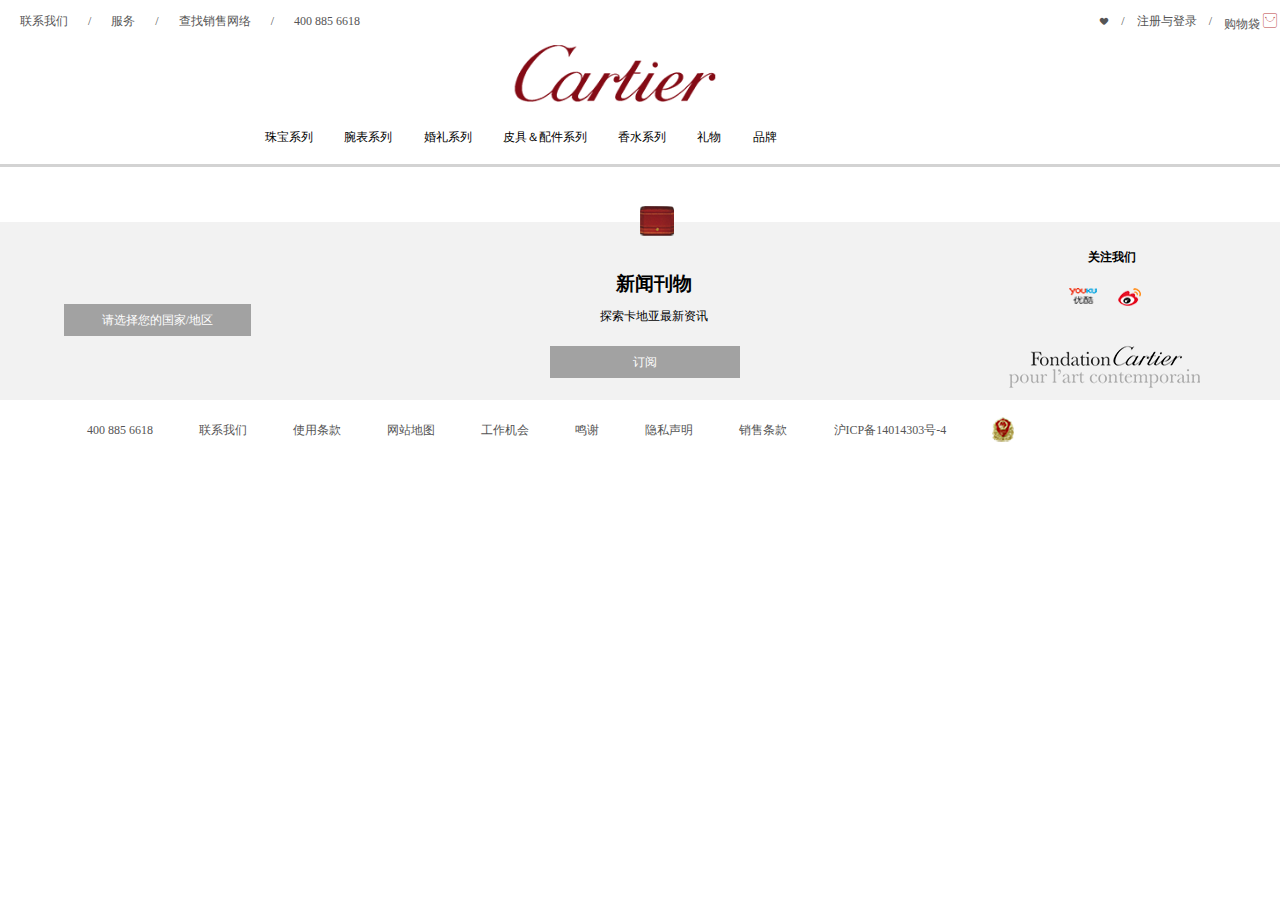
==== list.html @ b301d07c "2/3" ====
<!doctype html>
<html lang="en">
<head>
	<meta charset="UTF-8">
	<meta name="viewport" content="width=device-width, user-scalable=no, initial-scale=1.0, maximum-scale=1.0, minimum-scale=1.0">
	<title>列表页</title>
	<link rel="stylesheet" href="sass/css/common.css">
	<link rel="stylesheet" href="sass/css/list.css">
	<link rel="stylesheet" href="sass/css/iconfont.css">
</head>
<body>
	<!-- 头部 -->
	<header>
		<!-- 头部左边 -->
		<ul id="header_left">
			<li>联系我们<span>/</span></li>
			<li>服务<span>/</span></li>
			<li>查找销售网络<span>/</span></li>
			<li>400 885 6618</li>
		</ul>
		<!-- 隐藏的三条杠 -->
		<div id="header_img">
			<img src="images/stg.png" alt="" class='shizhi'/>

			<div class="header_click_box">
				<div class="header_click">
					<div class="header_click_top">
						<img src="images/1511368302259.png" alt="">
						<i class="iconfont icon-user"></i>
					</div>
					<ul class='header_img_ul'>
						<li>
							珠宝系列<span class='second_list'><img src="images/sj.png" alt=""></span>
						</li>
						<li>腕表系列<span><img src="images/sj.png" alt=""></span></li>
						<li>婚礼系列<span><img src="images/sj.png" alt=""></span></li>
						<li>皮具&配件<span><img src="images/sj.png" alt=""></span></li>
						<li>香水<span><img src="images/sj.png" alt=""></span></li>
						<li>礼物<span><img src="images/sj.png" alt=""></span></li>
					</ul>
					
				</div>
				<div class="header_second">
						<div class="header_click_top">
							<img src="images/j1.png" alt="" style='width:20px;height:20px;' class='back'>
							<p>珠宝系列</p>
						</div>
						<li>系列<span class='second_back'><img src="images/sj.png" alt=""></span></li>
						<li>类别<span><img src="images/sj.png" alt=""></span></li>
						<li>礼物<span><img src="images/sj.png" alt=""></span></li>
						<div class="fff">
						</div>
				</div>

				<div class="header_third">
					<div class="header_third_top">
						<img src="images/j1.png" alt="" style='width:20px;height:20px;' class='third_back'>
						<p>珠宝系列</p>
					</div>
					<li>RÉSONANCES DE CARTIER系列</li>
					<li>PANTHÈRE猎豹高级珠宝</li>
					<li>TUTTI FRUTTI水果锦囊风格</li>
					<li>珍贵雕刻宝石珠宝作品</li>
					<li>RÉSONANCES DE CARTIER系列</li>
					<li>PANTHÈRE猎豹高级珠宝</li>
					<li>TUTTI FRUTTI水果锦囊风格</li>
					<li>珍贵雕刻宝石珠宝作品</li>
					<div class="fff">
					</div>
				</div>
				<div class="index_jiantou">
				</div>	
			</div>
		</div>
		<!-- 头部右边 -->
		<div id="header_right">
			<!-- 屏幕最大时显示的 -->
			<ul class="header_right_01">
				<li><i class="iconfont icon-xin"></i><span>/</span></li>
				<li class='index_login'>注册与登录<span>/</span></li>
				<li>购物袋<i class="iconfont icon-gouwudai"></i></li>
			</ul>
			<!-- 屏幕小于750时显示的 -->
			<ul class="header_right_02">
				<li><i class="iconfont icon-dianhua"></i><span>|</span></li>
				<li><i class="iconfont icon-user"></i><span>|</span></li>
				<li><i class="iconfont icon-gouwudai"></i></li>
			</ul>
		</div>

		<!-- 本网站的logo -->
		<h1><img src="images/1511368302259.png" alt=""></h1>
	</header>

	<!-- 首页导航 -->
	<div id="index_nav">
			<img src="images/1511368302259.png" alt="" id='index_nav_img' style='width:100px;display: none;float: left;margin:10px 0 0 10px;'>
			<ul class="index_nav_list">
				<li class='active'>珠宝系列</li>
				<li>腕表系列</li>
				<li>婚礼系列</li>
				<li>皮具＆配件系列</li>
				<li>香水系列</li>
				<li>礼物</li>
				<li>品牌</li>
			</ul>
		<!-- 首页导航滑过 -->
		<div class="index_nav_hover">
			<ul class="index_nav_hover_ul">
				<li style='background:#fff;'></li>
				<li class='famous'>
					<h4>非凡杰作</h4>
					<a href="javascript:;">RÉSONANCES DE CARTIER系列</a>
					<a href="javascript:;">PANTHÈRE猎豹高级珠宝</a>
					<a href="javascript:;">TUTTI FRUTTI水果锦囊风格</a><br>
					<a href="javascript:;">珍贵雕刻宝石珠宝作品</a>
				</li>
				<li class='series'>
					<h4>系列</h4>
					<a href="javascript:;">JUSTE UN CLOU系列</a><br>
					<a href="javascript:;">LOVE系列</a><br>
					<a href="javascript:;">PANTHÈRE DE CARTIER系列</a><br>
					<a href="javascript:;">TRINITY系列</a><br>
					<a href="javascript:;">CACTUS DE CARTIER 系列</a><br>
					<a href="javascript:;">钻石系列</a><br>
					<div class="hover_red">	
						<a href="javascript:;">浏览所有作品</a><br>
						<a href="javascript:;">浏览所有作品系列</a>
					</div>
				</li>
				<li class='series'>
					<h4>类别</h4>
					<a href="javascript:;">戒指</a><br>
					<a href="javascript:;">手镯</a><br>
					<a href="javascript:;">项链</a><br>
					<a href="javascript:;">耳环</a><br>
					<a href="javascript:;">胸针</a><br>
					<div class="hover_red">	
						<a href="javascript:;">浏览所有作品</a><br>
					</div>
				</li>
				<li class='series'>
					<h4>礼物</h4>
					<a href="javascript:;">爱的勇敢宣言</a><br>
					<a href="javascript:;">卡地亚钻石珠宝</a><br>
					<a href="javascript:;">卡地亚最新珠宝系列</a><br>
					<a href="javascript:;">卡地亚作品目录</a><br>
					<div class="hover_red">	
						<a href="javascript:;">浏览所有作品</a><br>
					</div>
				</li>
				<li style='background:#eeeeee;width:16.6%;height:100%;'></li>
			</ul>
			<ul class="index_nav_hover_ul">
				<li style='background:#fff;'></li>
				<li class='famous'>
					<h4>超凡作品</h4>
					<a href="javascript:;">RÉSONANCES DE CARTIER系列</a>
					<a href="javascript:;">PANTHÈRE猎豹高级珠宝</a>
					<a href="javascript:;">TUTTI FRUTTI水果锦囊风格</a><br>
					<a href="javascript:;">珍贵雕刻宝石珠宝作品</a>
				</li>
				<li class='series'>
					<h4>男士腕表</h4>
					<a href="javascript:;">JUSTE UN CLOU系列</a><br>
					<a href="javascript:;">LOVE系列</a><br>
					<a href="javascript:;">PANTHÈRE DE CARTIER系列</a><br>
					<a href="javascript:;">TRINITY系列</a><br>
					<a href="javascript:;">CACTUS DE CARTIER 系列</a><br>
					<a href="javascript:;">钻石系列</a><br>
					<div class="hover_red">	
						<a href="javascript:;">浏览所有作品</a><br>
						<a href="javascript:;">浏览所有作品系列</a>
					</div>
				</li>
				<li class='series'>
					<h4>女士腕表</h4>
					<a href="javascript:;">戒指</a><br>
					<a href="javascript:;">手镯</a><br>
					<a href="javascript:;">项链</a><br>
					<a href="javascript:;">耳环</a><br>
					<a href="javascript:;">胸针</a><br>
					<div class="hover_red">	
						<a href="javascript:;">浏览所有作品</a><br>
					</div>
				</li>
				<li class='series'>
					<h4>礼物</h4>
					<a href="javascript:;">爱的勇敢宣言</a><br>
					<a href="javascript:;">卡地亚钻石珠宝</a><br>
					<a href="javascript:;">卡地亚最新珠宝系列</a><br>
					<a href="javascript:;">卡地亚作品目录</a><br>
					<div class="hover_red">	
						<a href="javascript:;">浏览所有作品</a><br>
					</div>
				</li>
				<li style='background:#eeeeee;width:16.6%;height:100%;'></li>
			</ul>
			<ul class="index_nav_hover_ul">
				<li style='background:#fff;'></li>
				<li class='famous'>
					<h4>砖石传奇</h4>
					<a href="javascript:;">RÉSONANCES DE CARTIER系列</a>
					<a href="javascript:;">PANTHÈRE猎豹高级珠宝</a>
					<a href="javascript:;">TUTTI FRUTTI水果锦囊风格</a><br>
					<a href="javascript:;">珍贵雕刻宝石珠宝作品</a>
				</li>
				<li class='series'>
					<h4>订婚钻戒</h4>
					<a href="javascript:;">JUSTE UN CLOU系列</a><br>
					<a href="javascript:;">LOVE系列</a><br>
					<a href="javascript:;">PANTHÈRE DE CARTIER系列</a><br>
					<a href="javascript:;">TRINITY系列</a><br>
					<a href="javascript:;">CACTUS DE CARTIER 系列</a><br>
					<a href="javascript:;">钻石系列</a><br>
					<div class="hover_red">	
						<a href="javascript:;">浏览所有作品</a><br>
						<a href="javascript:;">浏览所有作品系列</a>
					</div>
				</li>
				<li class='series'>
					<h4>结婚对戒</h4>
					<a href="javascript:;">戒指</a><br>
					<a href="javascript:;">手镯</a><br>
					<a href="javascript:;">项链</a><br>
					<a href="javascript:;">耳环</a><br>
					<a href="javascript:;">胸针</a><br>
					<div class="hover_red">	
						<a href="javascript:;">浏览所有作品</a><br>
					</div>
				</li>
				<li class='series'>
					<h4>礼物</h4>
					<a href="javascript:;">爱的勇敢宣言</a><br>
					<a href="javascript:;">卡地亚钻石珠宝</a><br>
					<a href="javascript:;">卡地亚最新珠宝系列</a><br>
					<a href="javascript:;">卡地亚作品目录</a><br>
					<div class="hover_red">	
						<a href="javascript:;">浏览所有作品</a><br>
					</div>
				</li>
				<li style='background:#eeeeee;width:16.6%;height:100%;'></li>
			</ul>
			<ul class="index_nav_hover_ul">
				<li style='background:#fff;'></li>
				<li class='famous'>
					<h4>皮具</h4>
					<a href="javascript:;">RÉSONANCES DE CARTIER系列</a>
					<a href="javascript:;">PANTHÈRE猎豹高级珠宝</a>
					<a href="javascript:;">TUTTI FRUTTI水果锦囊风格</a><br>
					<a href="javascript:;">珍贵雕刻宝石珠宝作品</a>
				</li>
				<li class='series'>
					<h4>眼镜</h4>
					<a href="javascript:;">JUSTE UN CLOU系列</a><br>
					<a href="javascript:;">LOVE系列</a><br>
					<a href="javascript:;">PANTHÈRE DE CARTIER系列</a><br>
					<a href="javascript:;">TRINITY系列</a><br>
					<a href="javascript:;">CACTUS DE CARTIER 系列</a><br>
					<a href="javascript:;">钻石系列</a><br>
					<div class="hover_red">	
						<a href="javascript:;">浏览所有作品</a><br>
						<a href="javascript:;">浏览所有作品系列</a>
					</div>
				</li>
				<li class='series'>
					<h4>配件</h4>
					<a href="javascript:;">戒指</a><br>
					<a href="javascript:;">手镯</a><br>
					<a href="javascript:;">项链</a><br>
					<a href="javascript:;">耳环</a><br>
					<a href="javascript:;">胸针</a><br>
					<div class="hover_red">	
						<a href="javascript:;">浏览所有作品</a><br>
					</div>
				</li>
				<li class='series'>
					<h4>礼物</h4>
					<a href="javascript:;">爱的勇敢宣言</a><br>
					<a href="javascript:;">卡地亚钻石珠宝</a><br>
					<a href="javascript:;">卡地亚最新珠宝系列</a><br>
					<a href="javascript:;">卡地亚作品目录</a><br>
					<div class="hover_red">	
						<a href="javascript:;">浏览所有作品</a><br>
					</div>
				</li>
				<li style='background:#eeeeee;width:16.6%;height:100%;'></li>
			</ul>
			<ul class="index_nav_hover_ul">
				<li style='background:#fff;'></li>
				<li class='famous'>
					<h4>超凡作品</h4>
					<a href="javascript:;">RÉSONANCES DE CARTIER系列</a>
					<a href="javascript:;">PANTHÈRE猎豹高级珠宝</a>
					<a href="javascript:;">TUTTI FRUTTI水果锦囊风格</a><br>
					<a href="javascript:;">珍贵雕刻宝石珠宝作品</a>
				</li>
				<li class='series'>
					<h4>男人香水</h4>
					<a href="javascript:;">JUSTE UN CLOU系列</a><br>
					<a href="javascript:;">LOVE系列</a><br>
					<a href="javascript:;">PANTHÈRE DE CARTIER系列</a><br>
					<a href="javascript:;">TRINITY系列</a><br>
					<a href="javascript:;">CACTUS DE CARTIER 系列</a><br>
					<a href="javascript:;">钻石系列</a><br>
					<div class="hover_red">	
						<a href="javascript:;">浏览所有作品</a><br>
						<a href="javascript:;">浏览所有作品系列</a>
					</div>
				</li>
				<li class='series'>
					<h4>女士香水</h4>
					<a href="javascript:;">戒指</a><br>
					<a href="javascript:;">手镯</a><br>
					<a href="javascript:;">项链</a><br>
					<a href="javascript:;">耳环</a><br>
					<a href="javascript:;">胸针</a><br>
					<div class="hover_red">	
						<a href="javascript:;">浏览所有作品</a><br>
					</div>
				</li>
				<li class='series'>
					<h4>礼物</h4>
					<a href="javascript:;">爱的勇敢宣言</a><br>
					<a href="javascript:;">卡地亚钻石珠宝</a><br>
					<a href="javascript:;">卡地亚最新珠宝系列</a><br>
					<a href="javascript:;">卡地亚作品目录</a><br>
					<div class="hover_red">	
						<a href="javascript:;">浏览所有作品</a><br>
					</div>
				</li>
				<li style='background:#eeeeee;width:16.6%;height:100%;'></li>
			</ul>
			<ul class="index_nav_hover_ul">
				<li style='background:#fff;'></li>
				<li class='famous'>
					<h4>个性化服务</h4>
					<a href="javascript:;">RÉSONANCES DE CARTIER系列</a>
					<a href="javascript:;">PANTHÈRE猎豹高级珠宝</a>
					<a href="javascript:;">TUTTI FRUTTI水果锦囊风格</a><br>
					<a href="javascript:;">珍贵雕刻宝石珠宝作品</a>
				</li>
				<li class='series'>
					<h4>送给他</h4>
					<a href="javascript:;">JUSTE UN CLOU系列</a><br>
					<a href="javascript:;">LOVE系列</a><br>
					<a href="javascript:;">PANTHÈRE DE CARTIER系列</a><br>
					<a href="javascript:;">TRINITY系列</a><br>
					<a href="javascript:;">CACTUS DE CARTIER 系列</a><br>
					<a href="javascript:;">钻石系列</a><br>
					<div class="hover_red">	
						<a href="javascript:;">浏览所有作品</a><br>
						<a href="javascript:;">浏览所有作品系列</a>
					</div>
				</li>
				<li class='series'>
					<h4>送给他</h4>
					<a href="javascript:;">戒指</a><br>
					<a href="javascript:;">手镯</a><br>
					<a href="javascript:;">项链</a><br>
					<a href="javascript:;">耳环</a><br>
					<a href="javascript:;">胸针</a><br>
					<div class="hover_red">	
						<a href="javascript:;">浏览所有作品</a><br>
					</div>
				</li>
				<li class='series'>
					<h4>礼物</h4>
					<a href="javascript:;">爱的勇敢宣言</a><br>
					<a href="javascript:;">卡地亚钻石珠宝</a><br>
					<a href="javascript:;">卡地亚最新珠宝系列</a><br>
					<a href="javascript:;">卡地亚作品目录</a><br>
					<div class="hover_red">	
						<a href="javascript:;">浏览所有作品</a><br>
					</div>
				</li>
				<li style='background:#eeeeee;width:16.6%;height:100%;'></li>
			</ul>
		</div>
	</div>
	
	<div id="indrouce_list">
		
	</div>
	
	
		
	<!-- 底部 -->
	<footer>
		<img src="images/bb.png" alt="" style='margin-top:-20px;
		margin-left:50%;'>
		<div id="index_bottom">
			<div class="index_bottom_country">
				<p>请选择您的国家/地区</p>
			</div>
			<div class="index_bottom_news">
				<h3>新闻刊物</h3>
				<p>探索卡地亚最新资讯</p>
				<span>订阅</span>
			</div>
			<div class="index_bottom_about">
				<h5>关注我们</h5>
				<div class="index_bottom_about_img">
					<img src="images/yk.png" alt="" style='width:28px;height:16px;float: left;margin-left:60px;margin-right:20px;'>
					<img src="images/xl.png" alt="" style='width:24px;height:18px;'>
				</div>
				<img src="images/yw.png" alt="">
			</div>
		</div>
		<div id="index_bottom_footer">
			<div class="index_bottom_news">
				<h3>新闻刊物</h3>
				<p>探索卡地亚最新资讯</p>
				<span>订阅</span>
			</div>
			<div class="index_bottom_country">
				请选择您的国家/地区
			</div>
			<div class="index_bottom_about">
				<h5>关注我们</h5>
				<div class="index_bottom_about_img">
					<img src="images/yk.png" alt="" style='width:28px;height:16px;float: left;margin-left:60px;margin-right:20px;'>
					<img src="images/xl.png" alt="" style='width:24px;height:18px;'>
				</div>
				<img src="images/yw.png" alt="">
			</div>
		</div>
	
	</footer>
	<ul id="footer_list">
		<li>400 885 6618</li>
		<li>联系我们</li>
		<li>使用条款</li>
		<li>网站地图</li>
		<li>工作机会</li>
		<li>鸣谢</li>
		<li>隐私声明</li>
		<li>销售条款</li>
		<li>沪ICP备14014303号-4</li>
		<li><img src="images/gh.png" alt=""></li>
	</ul>
	<ul id="footer_list_hover">
		<li>400 885 6618</li>
		<li>联系我们</li>
		<li>使用条款</li>
		<li>网站地图</li>
		<li>工作机会</li>
		<li>鸣谢</li>
		<li>隐私声明</li>
		<li>销售条款</li>
		<li>沪ICP备14014303号-4</li>
		<li><img src="images/gh.png" alt=""></li>
	</ul>


</body>
</html>
<script type="text/javascript" src="js/jquery-1.8.3.js"></script>
<script type="text/javascript" src="js/index.js"></script>
<script type="text/javascript" src="js/commom.js"></script>
---- sass/css/common.css ----
* {
  margin: 0;
  padding: 0; }

ul, li {
  list-style: none; }

a {
  text-decoration: none; }

img {
  vertical-align: center;
  border: 0 none; }

body {
  overflow-x: hidden; }

header {
  width: 100%; }
  header #header_left {
    float: left; }
    header #header_left li {
      line-height: 42px;
      float: left;
      font-size: 12px;
      color: #555555;
      padding-left: 20px; }
      header #header_left li span {
        padding-left: 20px; }
  header #header_img {
    position: relative; }
    header #header_img img {
      position: absolute;
      left: 20px;
      width: 24px;
      height: 18px;
      display: none;
      top: 12px; }
    header #header_img .header_click_box {
      position: absolute;
      top: 0;
      left: 0;
      width: 100%;
      height: 100%;
      display: none; }
      header #header_img .header_click_box .header_click {
        width: 80%;
        position: absolute;
        left: -80%;
        top: 0;
        background: #fff; }
        header #header_img .header_click_box .header_click .header_click_top {
          height: 64px;
          width: 100%;
          border-bottom: 1px solid #c8c8c8; }
          header #header_img .header_click_box .header_click .header_click_top img {
            width: 96px;
            heihgt: 30px;
            margin-top: 2%; }
          header #header_img .header_click_box .header_click .header_click_top i {
            float: right;
            line-height: 64px;
            font-size: 16px;
            color: #c8c8c8;
            margin-right: 2%; }
        header #header_img .header_click_box .header_click .header_img_ul {
          width: 100%; }
          header #header_img .header_click_box .header_click .header_img_ul li {
            width: 96%;
            color: #585858;
            line-height: 60px;
            border-bottom: 1px solid #c8c8c8;
            font-size: 16px;
            color: #787878;
            padding-right: 2%;
            float: left;
            padding-left: 2%; }
            header #header_img .header_click_box .header_click .header_img_ul li span {
              float: right;
              margin-right: 1%;
              margin-top: 5%; }
              header #header_img .header_click_box .header_click .header_img_ul li span img {
                width: 10px;
                hiehgt: 16px;
                position: static; }
      header #header_img .header_click_box .header_second {
        width: 80%;
        position: absolute;
        height: 300px;
        background: #fff;
        left: 80%;
        top: 40px;
        opacity: 0; }
        header #header_img .header_click_box .header_second .header_click_top {
          width: 100%;
          line-height: 62px;
          background: #ab0505;
          text-align: center;
          color: #fff; }
          header #header_img .header_click_box .header_second .header_click_top p {
            color: #fff;
            line-height: 60px;
            text-align: center; }
        header #header_img .header_click_box .header_second li {
          width: 96%;
          color: #585858;
          line-height: 60px;
          border-bottom: 1px solid #c8c8c8;
          font-size: 16px;
          color: #787878;
          padding-right: 2%;
          float: left;
          padding-left: 2%; }
          header #header_img .header_click_box .header_second li span {
            float: right;
            margin-right: 1%;
            margin-top: 5%; }
            header #header_img .header_click_box .header_second li span img {
              width: 10px;
              hiehgt: 16px;
              position: static; }
        header #header_img .header_click_box .header_second .fff {
          width: 100%;
          height: 600px;
          background: #fff; }
      header #header_img .header_click_box .header_third {
        width: 80%;
        position: absolute;
        background: #fff;
        top: 40px;
        display: none; }
        header #header_img .header_click_box .header_third .header_third_top {
          width: 100%;
          line-height: 62px;
          background: #ab0505;
          text-align: center;
          color: #fff; }
          header #header_img .header_click_box .header_third .header_third_top p {
            color: #fff;
            line-height: 60px;
            text-align: center; }
        header #header_img .header_click_box .header_third li {
          width: 96%;
          color: #585858;
          line-height: 60px;
          border-bottom: 1px solid #c8c8c8;
          font-size: 16px;
          color: #787878;
          padding-right: 2%;
          float: left;
          padding-left: 2%; }
          header #header_img .header_click_box .header_third li span {
            float: right;
            margin-right: 1%;
            margin-top: 5%; }
            header #header_img .header_click_box .header_third li span img {
              width: 10px;
              hiehgt: 16px;
              position: static; }
        header #header_img .header_click_box .header_third .fff {
          width: 100%;
          height: 200px;
          background: #fff; }
      header #header_img .header_click_box .index_jiantou {
        z-index: 27;
        position: absolute;
        right: -20%;
        top: 0;
        width: 20%;
        height: 65px;
        background: #eee url(../../images/ss.jpg) center no-repeat; }
  header #header_right {
    float: right;
    position: relative; }
    header #header_right .header_right_01 li {
      line-height: 42px;
      float: left;
      font-size: 12px;
      color: #555555;
      padding-left: 12px; }
      header #header_right .header_right_01 li span {
        padding-left: 12px; }
      header #header_right .header_right_01 li .icon-gouwudai {
        color: #ba4040;
        font-size: 20px; }
      header #header_right .header_right_01 li .icon-xin {
        font-size: 10px; }
    header #header_right .header_right_02 {
      position: absolute;
      right: 0;
      top: 0;
      display: none;
      width: 70px; }
      header #header_right .header_right_02 li {
        line-height: 42px;
        float: left;
        padding-left: 2px; }
        header #header_right .header_right_02 li span {
          padding-left: 2px; }
        header #header_right .header_right_02 li i {
          font-size: 16px; }
  header h1 {
    float: left;
    width: 100%; }
    header h1 img {
      width: 16%;
      margin-left: 40%; }

#index_nav {
  float: left;
  width: 100%;
  background: #fff;
  line-height: 60px;
  box-shadow: 0px 3px lightgrey;
  z-index: 100; }
  #index_nav .index_nav_list {
    width: 61%;
    line-height: 54px;
    margin: 0 auto; }
    #index_nav .index_nav_list li {
      float: left;
      font-size: 12px;
      color: #000;
      padding: 0 2%; }
  #index_nav .index_nav_hover {
    width: 100%;
    position: relative;
    float: left;
    z-index: 100; }
    #index_nav .index_nav_hover .index_nav_hover_ul {
      display: none;
      position: absolute;
      top: 0;
      left: 0;
      width: 100%;
      height: 424px;
      border-top: 1px solid #eee; }
      #index_nav .index_nav_hover .index_nav_hover_ul li {
        width: 16.4%;
        height: 100%;
        float: left;
        cursor: pointer; }
      #index_nav .index_nav_hover .index_nav_hover_ul .famous {
        background: #fff; }
        #index_nav .index_nav_hover .index_nav_hover_ul .famous h4 {
          line-height: 96px;
          color: #5a5a5a;
          background: url(../../images/b.png) bottom left no-repeat; }
        #index_nav .index_nav_hover .index_nav_hover_ul .famous a {
          line-height: 40px;
          font-size: 10px;
          color: #686868; }
      #index_nav .index_nav_hover .index_nav_hover_ul .series {
        padding-left: 3px;
        background: #eeeeee; }
        #index_nav .index_nav_hover .index_nav_hover_ul .series h4 {
          line-height: 94px;
          color: #5a5a5a;
          background: url(../../images/b.png) bottom left no-repeat; }
        #index_nav .index_nav_hover .index_nav_hover_ul .series a {
          line-height: 40px;
          font-size: 10px;
          color: #686868; }
        #index_nav .index_nav_hover .index_nav_hover_ul .series .hover_red {
          width: 100%;
          margin-top: 12%; }
          #index_nav .index_nav_hover .index_nav_hover_ul .series .hover_red a {
            background: url(../../images/jt.jpg) left center no-repeat;
            line-height: 22px;
            color: #6a2424;
            font-size: 12px;
            padding-left: 10%;
            margin-left: 3%; }

footer {
  float: left;
  width: 100%;
  background: #f2f2f2;
  margin-top: 58px; }
  footer #index_bottom {
    width: 90%;
    margin-left: 5%; }
    footer #index_bottom .index_bottom_country {
      width: 30%; }
      footer #index_bottom .index_bottom_country p {
        width: 54%;
        line-height: 32px;
        background: #a2a2a2;
        color: #fff;
        font-size: 12px;
        text-align: center;
        float: left;
        margin: 64px 0; }
        footer #index_bottom .index_bottom_country p:hover {
          background: #4a4a4a; }
    footer #index_bottom .index_bottom_news {
      width: 18%;
      float: left;
      margin-top: 28px;
      margin-left: 26%; }
      footer #index_bottom .index_bottom_news h3 {
        text-align: center;
        line-height: 32px; }
      footer #index_bottom .index_bottom_news p {
        line-height: 32px;
        color: #000;
        font-size: 12px;
        text-align: center;
        margin-bottom: 14px; }
      footer #index_bottom .index_bottom_news span {
        text-align: center;
        float: left;
        width: 190px;
        line-height: 32px;
        background: #a2a2a2;
        color: #fff;
        font-size: 12px; }
        footer #index_bottom .index_bottom_news span:hover {
          background: #4a4a4a; }
    footer #index_bottom .index_bottom_about {
      float: right;
      width: 18%; }
      footer #index_bottom .index_bottom_about h5 {
        text-align: center;
        line-height: 34px;
        color: #000;
        font-size: 12px; }
      footer #index_bottom .index_bottom_about .index_bottom_about_img {
        width: 100%;
        float: left;
        height: 42px;
        padding: 14px 0; }
  footer #index_bottom_footer {
    margin-left: 39%;
    width: 60%;
    display: none; }
    footer #index_bottom_footer .index_bottom_news {
      width: 190px;
      margin-top: 28px; }
      footer #index_bottom_footer .index_bottom_news h3 {
        text-align: center;
        line-height: 32px; }
      footer #index_bottom_footer .index_bottom_news p {
        line-height: 32px;
        color: #000;
        font-size: 12px;
        text-align: center;
        margin-bottom: 14px; }
      footer #index_bottom_footer .index_bottom_news span {
        float: left;
        width: 190px;
        line-height: 32px;
        background: #a2a2a2;
        text-align: center;
        color: #fff;
        font-size: 12px; }
        footer #index_bottom_footer .index_bottom_news span:hover {
          background: #4a4a4a; }
    footer #index_bottom_footer .index_bottom_country {
      width: 190px;
      line-height: 32px;
      background: #a2a2a2;
      color: #fff;
      font-size: 12px;
      text-align: center;
      margin-top: 64px; }
      footer #index_bottom_footer .index_bottom_country:hover {
        background: #4a4a4a; }
    footer #index_bottom_footer .index_bottom_about {
      width: 190px; }
      footer #index_bottom_footer .index_bottom_about h5 {
        text-align: center;
        line-height: 34px;
        color: #000;
        font-size: 12px; }
      footer #index_bottom_footer .index_bottom_about .index_bottom_about_img {
        width: 100%;
        float: left;
        height: 42px;
        padding: 14px 0; }

#footer_list {
  float: left;
  width: 90%;
  margin-left: 5%; }
  #footer_list li {
    float: left;
    line-height: 60px;
    color: #555;
    font-size: 12px;
    padding: 0 2%; }
    #footer_list li img {
      padding-top: 16px; }

#footer_list_hover {
  width: 100%;
  float: left;
  display: none; }
  #footer_list_hover li {
    width: 100%;
    line-height: 54px;
    color: #555;
    text-align: center; }

/*# sourceMappingURL=common.css.map */
---- sass/css/list.css ----
@media only screen and (max-width: 749px) {
  header #header_right .header_right_02 {
    display: block; }
  header #header_right .header_right_01 {
    display: none; }
  header #header_left {
    display: none; }
  header #header_img img {
    display: block; }

  #index_nav .index_nav_list {
    display: none; }
  #index_nav .index_nav_hover {
    display: none; }

  footer #index_bottom_footer {
    display: block;
    width: 30%;
    margin: 0 auto; }
  footer #index_bottom {
    display: none; }

  #footer_list_hover {
    display: block; }

  #footer_list {
    display: none; } }

/*# sourceMappingURL=list.css.map */
---- sass/css/iconfont.css ----
@font-face {font-family: "iconfont";
  src: url('iconfont.eot?t=1517227165235'); /* IE9*/
  src: url('iconfont.eot?t=1517227165235#iefix') format('embedded-opentype'), /* IE6-IE8 */
  url('[data-uri]') format('woff'),
  url('iconfont.ttf?t=1517227165235') format('truetype'), /* chrome, firefox, opera, Safari, Android, iOS 4.2+*/
  url('iconfont.svg?t=1517227165235#iconfont') format('svg'); /* iOS 4.1- */
}

.iconfont {
  font-family:"iconfont" !important;
  font-size:16px;
  font-style:normal;
  -webkit-font-smoothing: antialiased;
  -moz-osx-font-smoothing: grayscale;
}

.icon-dianhua:before { content: "\e611"; }

.icon-user:before { content: "\e600"; }

.icon-xin:before { content: "\e635"; }

.icon-gouwudai:before { content: "\e61a"; }

.icon-dianhua1:before { content: "\e60c"; }

.icon-dingwei:before { content: "\e609"; }
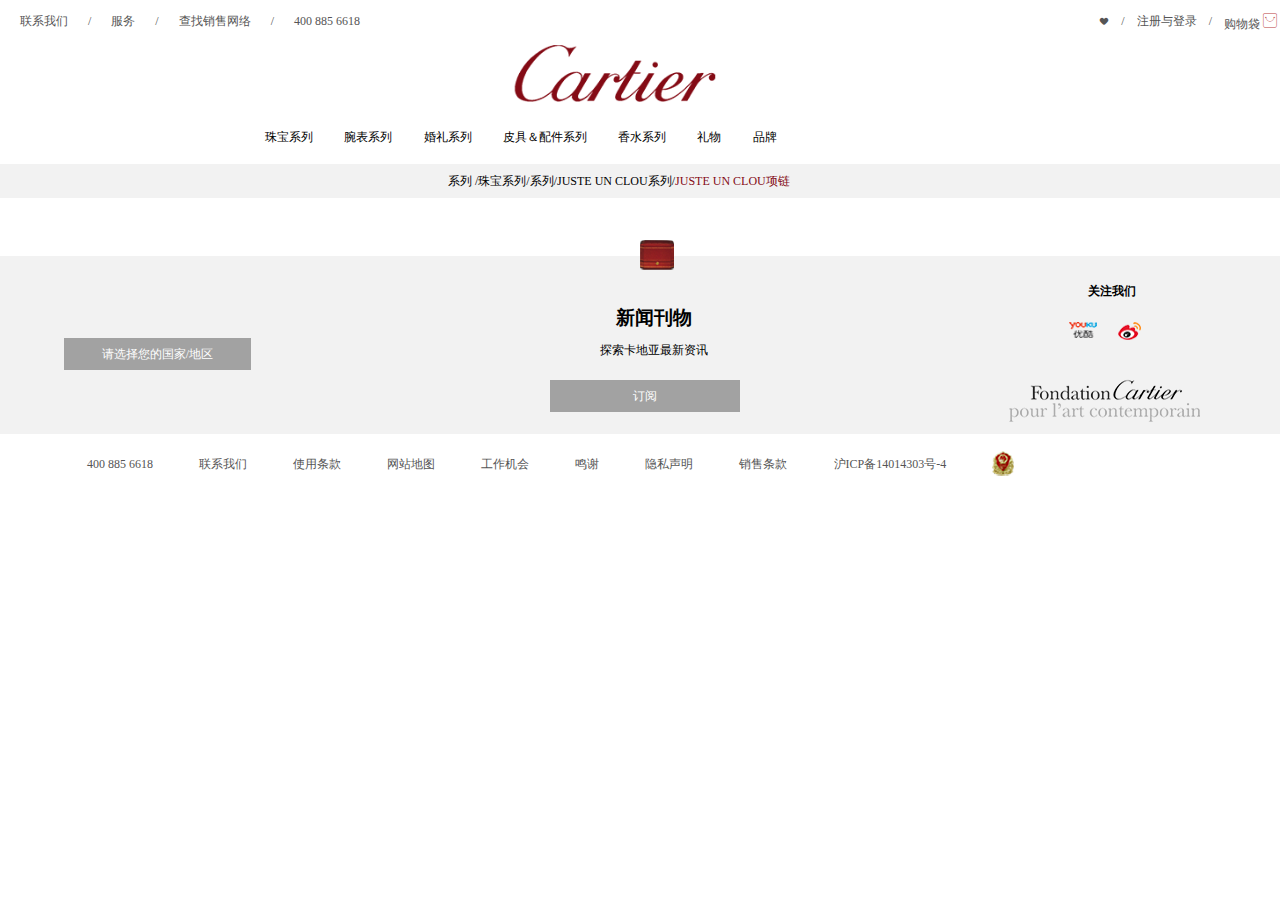
==== commit 457ca5c9: "2/3/2" ====
--- a/list.html
+++ b/list.html
@@ -379,8 +379,16 @@
 		</div>
 	</div>
 	
-	<div id="indrouce_list">
-		
+	
+	<div id="indrouce_list">  
+		<ul class="indrouce_top">
+			<li>系列 <span>/</span></li>
+			<li>珠宝系列<span>/</span></li>
+			<li>系列<span>/</span></li>
+			<li>JUSTE UN CLOU系列<span class='none_span'>/</span></li>
+			<li style='color:#840b15'>JUSTE UN CLOU项链</li>
+		</ul>
+		<p class='clou'>JUSTE UN CLOU项链</p>
 	</div>
 	
 	
--- a/sass/css/list.css
+++ b/sass/css/list.css
@@ -1,3 +1,23 @@
+#indrouce_list {
+  width: 100%; }
+  #indrouce_list .indrouce_top {
+    float: left;
+    line-height: 34px;
+    background: #f2f2f2;
+    width: 30%;
+    padding: 0 35%; }
+    #indrouce_list .indrouce_top li {
+      float: left;
+      font-size: 12px; }
+  #indrouce_list .clou {
+    float: left;
+    width: 100%;
+    text-align: center;
+    color: #000;
+    font-size: 38px;
+    line-height: 82px;
+    display: none; }
+
 @media only screen and (max-width: 749px) {
   header #header_right .header_right_02 {
     display: block; }
